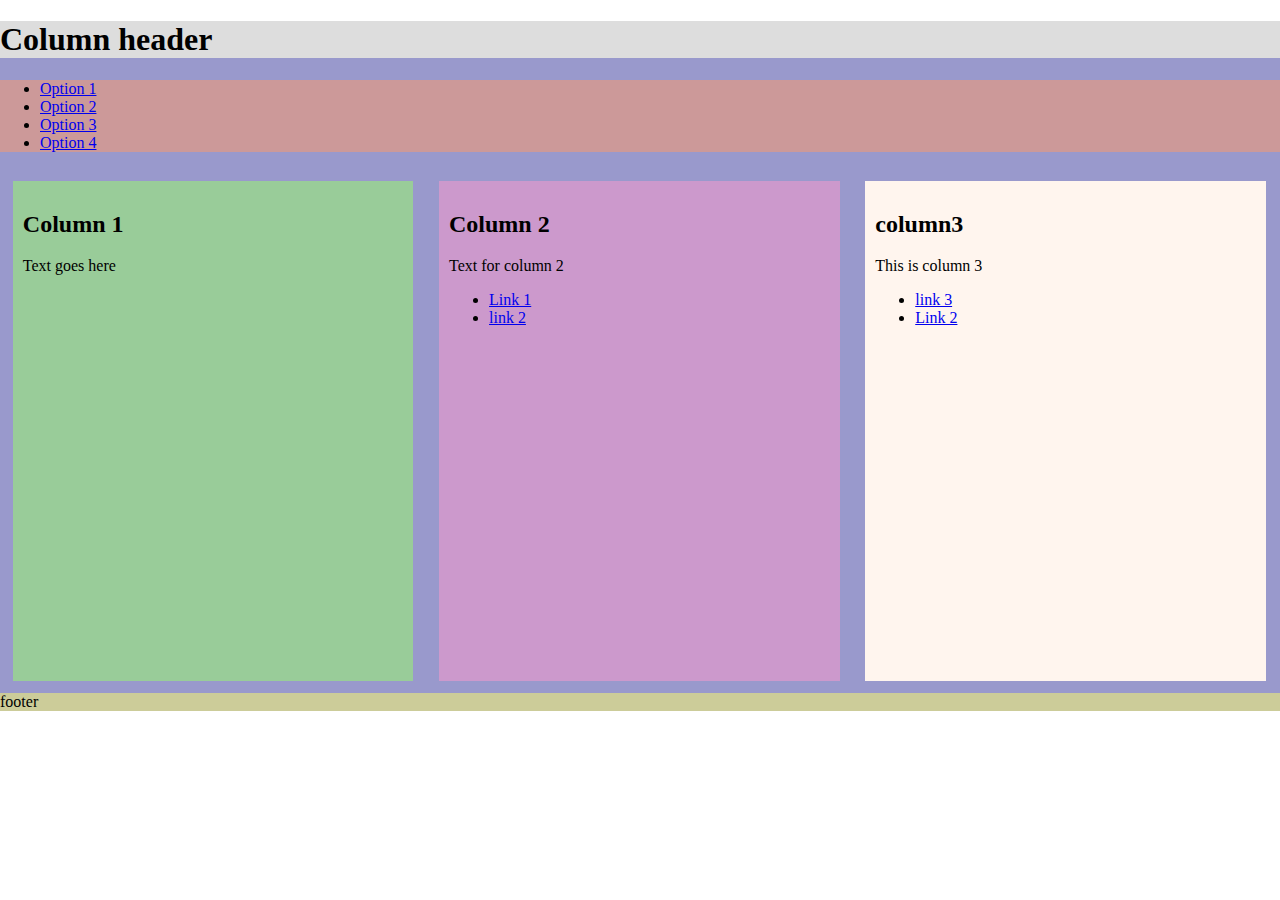
==== index.html @ 637c5eed "index" ====
<!DOCTYPE html>
<html>
    <head>
        <title>2 column layout</title>
        <meta name="viewport" content="width=device-width, initial-scale=1.0">
        <link rel="stylesheet" href="2columnlayout.css"> 
    </head>
    <body>
        <div id="wrap">
            <div id="header"><h1> Column header</h1></div>
            <div id="nav">
                <ul>
                    <li><a href="x">Option 1</a></li>
                    <li><a href="x">Option 2</a></li>
                    <li><a href="x">Option 3</a></li>
                    <li><a href="x">Option 4</a></li>
                </ul>
            </div>
            <div id="main">
                <h2>Column 1 </h2>
                <p>Text goes here</p>
            </div>
            <div id="sidebar">
                <h2>Column 2</h2>
                <p>Text for column 2</p>
                <ul>
                    <li><a href="#">Link 1</a></li>
                    <li><a href="#">link 2</a></li>
                </ul>
            </div>
            <div>
                <div id="sidebar2">
                    <h2>column3</h2>
                    <p>This is column 3</p>
                    <ul>
                        <li><a href="#">link 3</a></li>
                        <li><a href="#">Link 2</a></li>
                    </ul>
                </div>
            </div>
            <div id="footer">
                <p>footer</p>
                </div>
        </div>
    </body>
</html>
---- 2columnlayout.css ----
body, html{
    margin:0%;
    padding:0%;
    color:rgb(0, 0, 0);
    background:#ffffff;
}  

*{
    box-sizing: border-box;
  }
#wrap{
        width: 100%;
        margin: auto;
        background:#99c;
}

#header{
    background: #dddddd;
}
#nav{
    background:#c99;
}
#ul{
list-style-type:none;
margin: 0;
padding: 0;
width: 60px;
background-color: #f1f1f1;
}   


#li a{
    display: block;
    color: #000000;
    padding: 8px 16px;
    text-decoration: none;
}
#li a.active {
    background-color: #4CAF50;
    color: white;
}
/*link changes colour on hover */
li a:hover:not(.active) {
    background-color: #555;
    color: white;
  }



#main{
    background: #99cc99;
    float: left;
    width: 31.3%;
    height:500px;
    background:#9c9;
    margin:1%;
    border:1%;
    padding:10px;
}
#sidebar{
    background: #cc99cc;
    float: left;
    width: 31.3%;
    height:500px;
    background:#c9c;
    margin:1%;
    border:1%;
    padding:10px;
   
}
#sidebar2{
    background: seagreen;
    float: left;
    width: 31.3%;
    height:500px;
    background: seashell;
    margin:1%;
    border:1%;
    padding:10px;
}

#footer{
    background: #cccc99;
    clear:both;
    margin:auto;
    border:auto;
}

@media only screen and (max-width: 600px) {
#main{
    background: #99cc99;
    float: left;
    width: 100%;
    height:500px;
}
#sidebar{
    background: #cc99cc;
    float: left;
    width: 100%;
    height:500px; 
}
#sidebar2{
    background: seagreen;
    float: left;
    width: 100%;
    height:500px;
}
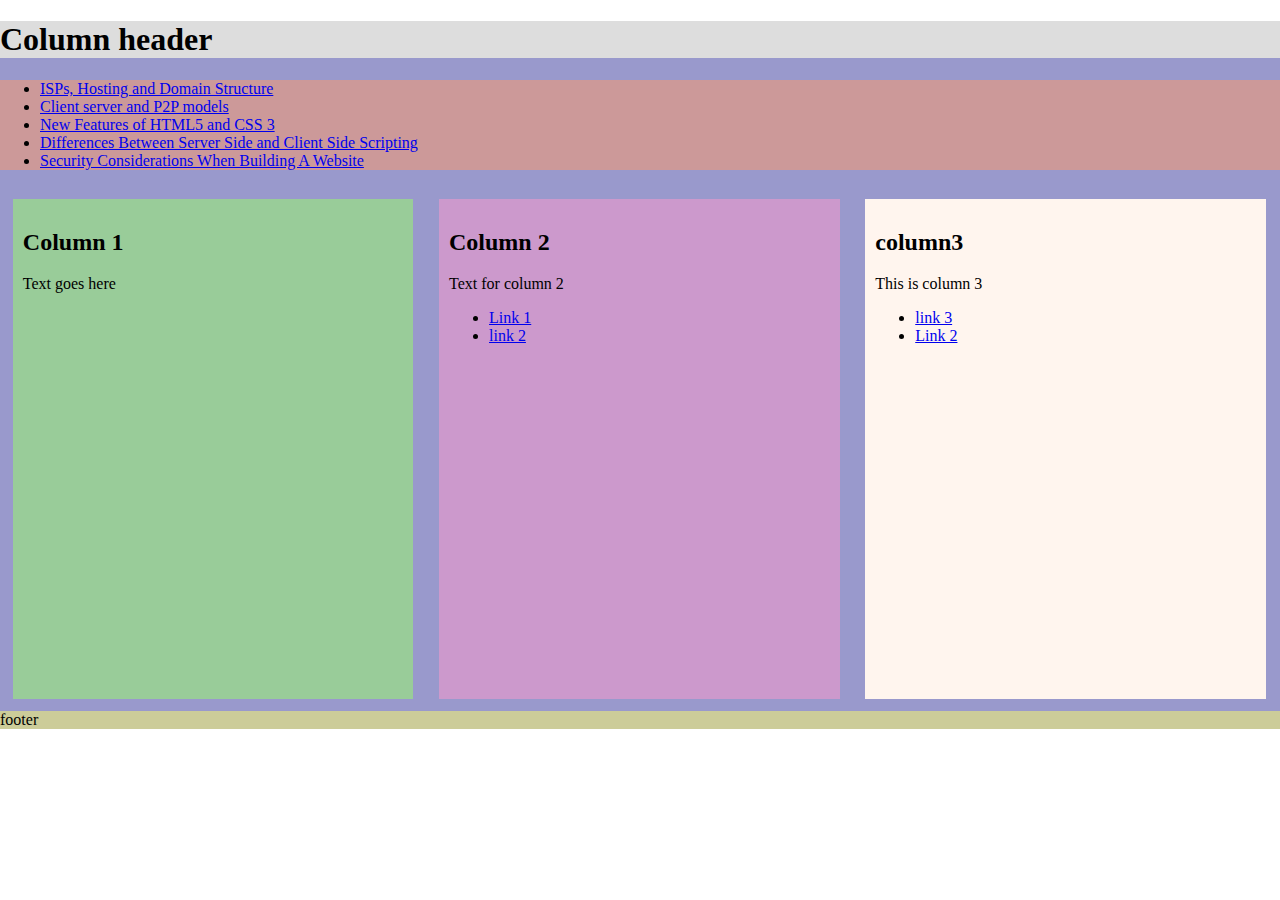
==== commit 6d85ad41: "assignment framework" ====
--- a/index.html
+++ b/index.html
@@ -1,19 +1,20 @@
 <!DOCTYPE html>
 <html>
     <head>
-        <title>2 column layout</title>
+        <title>Home Page</title>
         <meta name="viewport" content="width=device-width, initial-scale=1.0">
-        <link rel="stylesheet" href="2columnlayout.css"> 
+        <link rel="stylesheet" href="index.css"> 
     </head>
     <body>
         <div id="wrap">
             <div id="header"><h1> Column header</h1></div>
             <div id="nav">
                 <ul>
-                    <li><a href="x">Option 1</a></li>
-                    <li><a href="x">Option 2</a></li>
-                    <li><a href="x">Option 3</a></li>
-                    <li><a href="x">Option 4</a></li>
+                    <li><a href="isp.html">ISPs, Hosting and Domain Structure</a></li>
+                    <li><a href="clientmodels.html">Client server and P2P models</a></li>
+                    <li><a href="features.html">New Features of HTML5 and CSS 3</a></li>
+                    <li><a href="differences.html">Differences Between Server Side and Client Side Scripting</a></li>
+                    <li><a href="security.html">Security Considerations When Building A Website</a></li>
                 </ul>
             </div>
             <div id="main">
--- a/index.css
+++ b/index.css
@@ -0,0 +1,108 @@
+body, html{
+    margin:0%;
+    padding:0%;
+    color:rgb(0, 0, 0);
+    background:#ffffff;
+}  
+
+*{
+    box-sizing: border-box;
+  }
+#wrap{
+        width: 100%;
+        margin: auto;
+        background:#99c;
+}
+
+#header{
+    background: #dddddd;
+}
+#nav{
+    background:#c99;
+}
+#ul{
+list-style-type:none;
+margin: 0;
+padding: 0;
+width: 60px;
+background-color: #f1f1f1;
+}   
+
+
+#li a{
+    display: block;
+    color: #000000;
+    padding: 8px 16px;
+    text-decoration: none;
+}
+#li a.active {
+    background-color: #4CAF50;
+    color: white;
+}
+/*link changes colour on hover */
+li a:hover:not(.active) {
+    background-color: #555;
+    color: white;
+  }
+
+
+
+#main{
+    background: #99cc99;
+    float: left;
+    width: 31.3%;
+    height:500px;
+    background:#9c9;
+    margin:1%;
+    border:1%;
+    padding:10px;
+}
+#sidebar{
+    background: #cc99cc;
+    float: left;
+    width: 31.3%;
+    height:500px;
+    background:#c9c;
+    margin:1%;
+    border:1%;
+    padding:10px;
+   
+}
+#sidebar2{
+    background: seagreen;
+    float: left;
+    width: 31.3%;
+    height:500px;
+    background: seashell;
+    margin:1%;
+    border:1%;
+    padding:10px;
+}
+
+#footer{
+    background: #cccc99;
+    clear:both;
+    margin:auto;
+    border:auto;
+}
+
+@media only screen and (max-width: 600px) {
+    #main{
+        background: #99cc99;
+        float: left;
+        width: 100%;
+        height:500px;
+    }
+    #sidebar{
+        background: #cc99cc;
+        float: left;
+        width: 100%;
+        height:500px; 
+    }
+    #sidebar2{
+        background: seagreen;
+        float: left;
+        width: 100%;
+        height:500px;
+    }
+}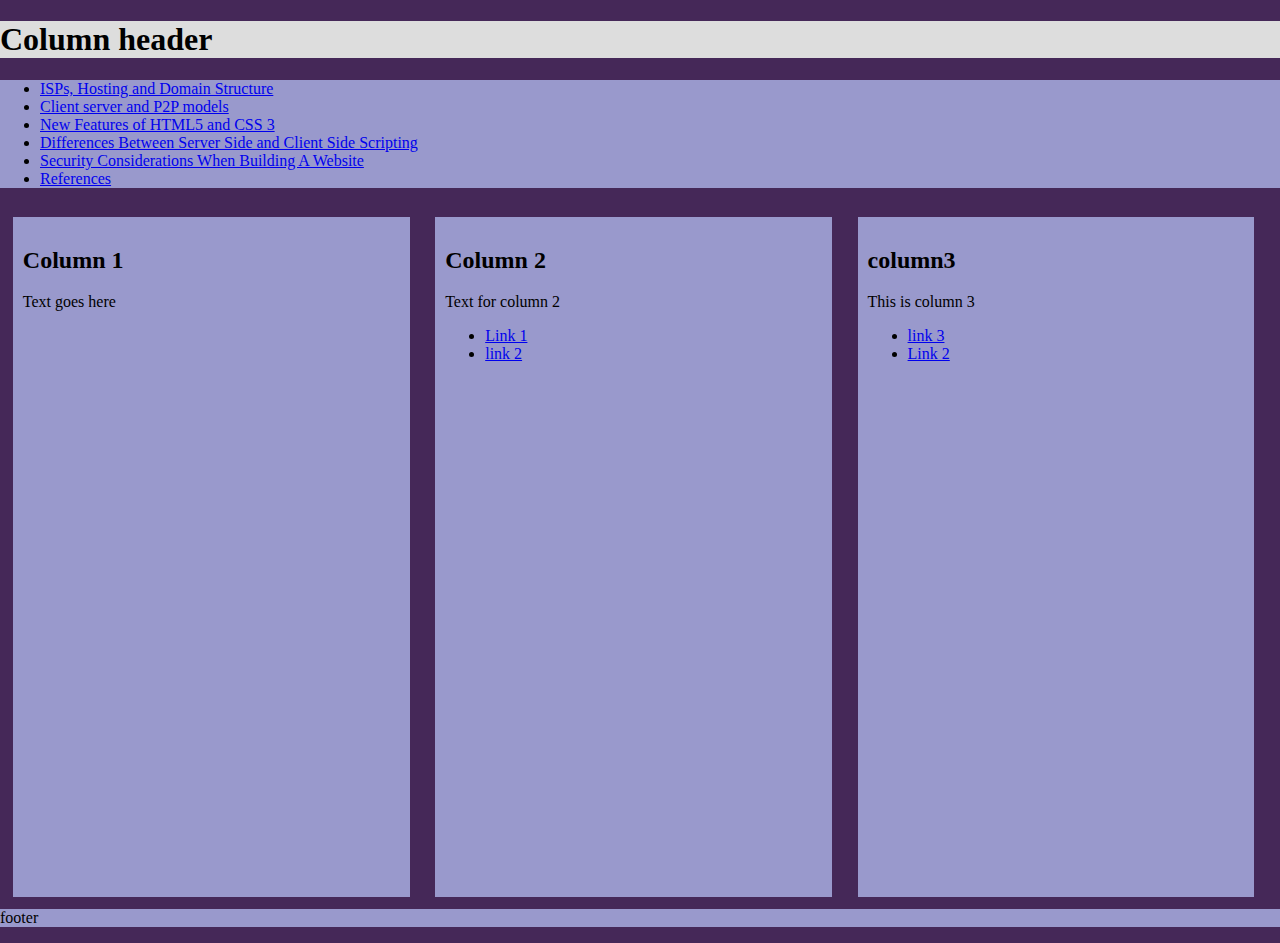
==== commit 98e6cbd3: "website framework" ====
--- a/index.html
+++ b/index.html
@@ -15,6 +15,7 @@
                     <li><a href="features.html">New Features of HTML5 and CSS 3</a></li>
                     <li><a href="differences.html">Differences Between Server Side and Client Side Scripting</a></li>
                     <li><a href="security.html">Security Considerations When Building A Website</a></li>
+                    <li><a href="references.html">References</a></li>
                 </ul>
             </div>
             <div id="main">
--- a/index.css
+++ b/index.css
@@ -2,7 +2,7 @@
     margin:0%;
     padding:0%;
     color:rgb(0, 0, 0);
-    background:#ffffff;
+    background:#452858;
 }  
 
 *{
@@ -11,14 +11,14 @@
 #wrap{
         width: 100%;
         margin: auto;
-        background:#99c;
+        background:#452858;
 }
 
 #header{
     background: #dddddd;
 }
 #nav{
-    background:#c99;
+    background:#99c;
 }
 #ul{
 list-style-type:none;
@@ -48,39 +48,39 @@
 
 
 #main{
-    background: #99cc99;
+    background: #452858;
     float: left;
-    width: 31.3%;
-    height:500px;
-    background:#9c9;
+    width: 31%;
+    height:680px;
+    background:#99C;
     margin:1%;
     border:1%;
     padding:10px;
 }
 #sidebar{
-    background: #cc99cc;
+    background: #452858;
     float: left;
-    width: 31.3%;
-    height:500px;
-    background:#c9c;
+    width: 31%;
+    height:680px;
+    background:#99C;
     margin:1%;
     border:1%;
     padding:10px;
    
 }
 #sidebar2{
-    background: seagreen;
+    background: #452858;
     float: left;
-    width: 31.3%;
-    height:500px;
-    background: seashell;
+    width: 31%;
+    height:680px;
+    background: #99c;
     margin:1%;
     border:1%;
     padding:10px;
 }
 
 #footer{
-    background: #cccc99;
+    background: #99c;
     clear:both;
     margin:auto;
     border:auto;
@@ -88,21 +88,15 @@
 
 @media only screen and (max-width: 600px) {
     #main{
-        background: #99cc99;
+        background: #99c;
         float: left;
         width: 100%;
         height:500px;
     }
     #sidebar{
-        background: #cc99cc;
+        background: #99c;
         float: left;
         width: 100%;
         height:500px; 
     }
-    #sidebar2{
-        background: seagreen;
-        float: left;
-        width: 100%;
-        height:500px;
-    }
 }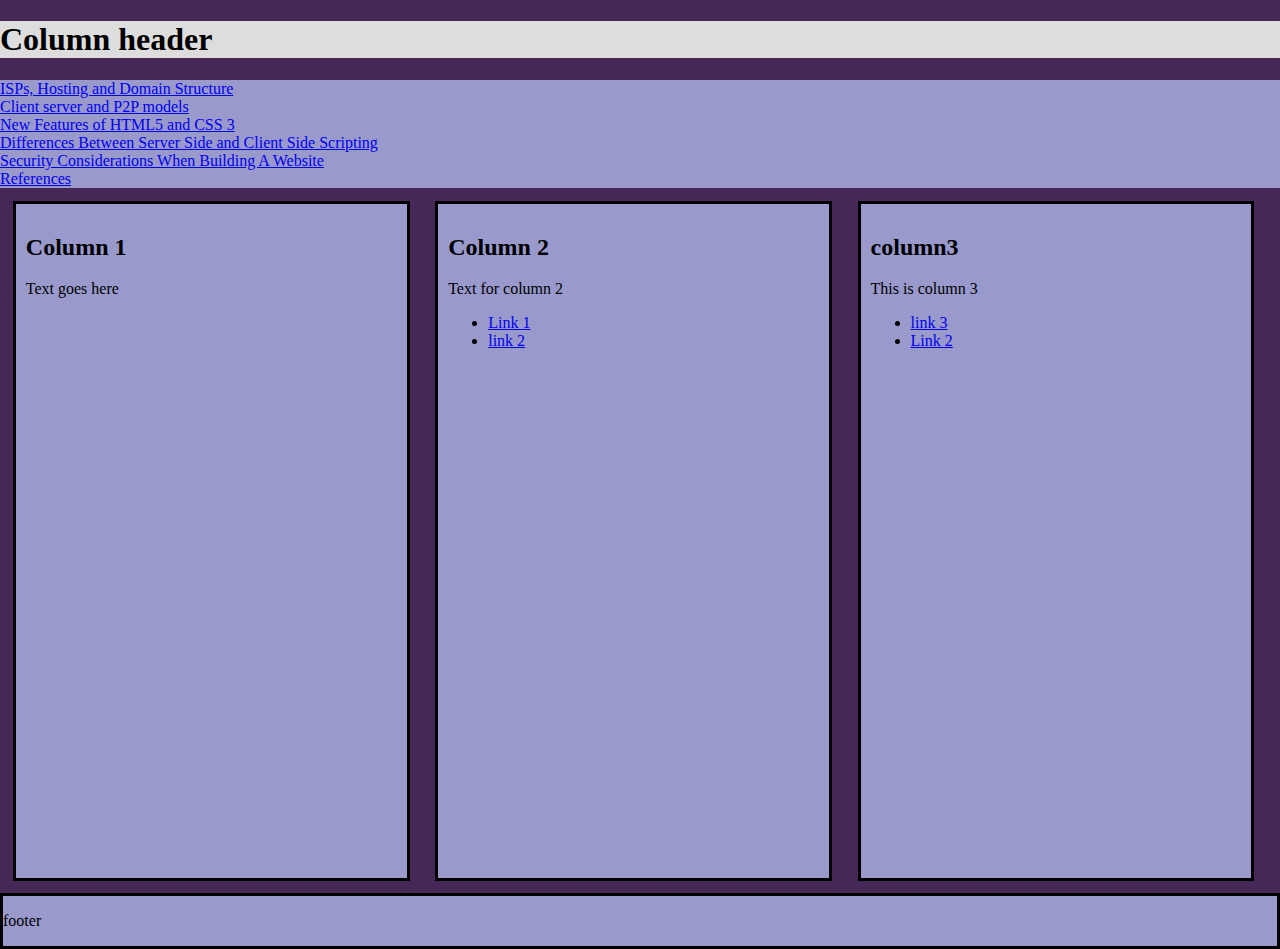
==== commit b5d01a65: "nav bar fix 1" ====
--- a/index.html
+++ b/index.html
@@ -9,7 +9,7 @@
         <div id="wrap">
             <div id="header"><h1> Column header</h1></div>
             <div id="nav">
-                <ul>
+                <ul id="nav_ul">
                     <li><a href="isp.html">ISPs, Hosting and Domain Structure</a></li>
                     <li><a href="clientmodels.html">Client server and P2P models</a></li>
                     <li><a href="features.html">New Features of HTML5 and CSS 3</a></li>
@@ -21,6 +21,7 @@
             <div id="main">
                 <h2>Column 1 </h2>
                 <p>Text goes here</p>
+                
             </div>
             <div id="sidebar">
                 <h2>Column 2</h2>
--- a/index.css
+++ b/index.css
@@ -20,17 +20,17 @@
 #nav{
     background:#99c;
 }
-#ul{
-list-style-type:none;
-margin: 0;
-padding: 0;
-width: 60px;
-background-color: #f1f1f1;
+#nav_ul{
+    list-style-type: none;
+    margin: 0;
+    padding: 0;
+    background-color: #99c;
 }   
 
 
 #li a{
     display: block;
+    width: 60px;
     color: #000000;
     padding: 8px 16px;
     text-decoration: none;
@@ -54,7 +54,7 @@
     height:680px;
     background:#99C;
     margin:1%;
-    border:1%;
+    border:solid;
     padding:10px;
 }
 #sidebar{
@@ -64,7 +64,7 @@
     height:680px;
     background:#99C;
     margin:1%;
-    border:1%;
+    border:solid;
     padding:10px;
    
 }
@@ -75,7 +75,7 @@
     height:680px;
     background: #99c;
     margin:1%;
-    border:1%;
+    border:solid;
     padding:10px;
 }
 
@@ -83,7 +83,7 @@
     background: #99c;
     clear:both;
     margin:auto;
-    border:auto;
+    border:solid;
 }
 
 @media only screen and (max-width: 600px) {
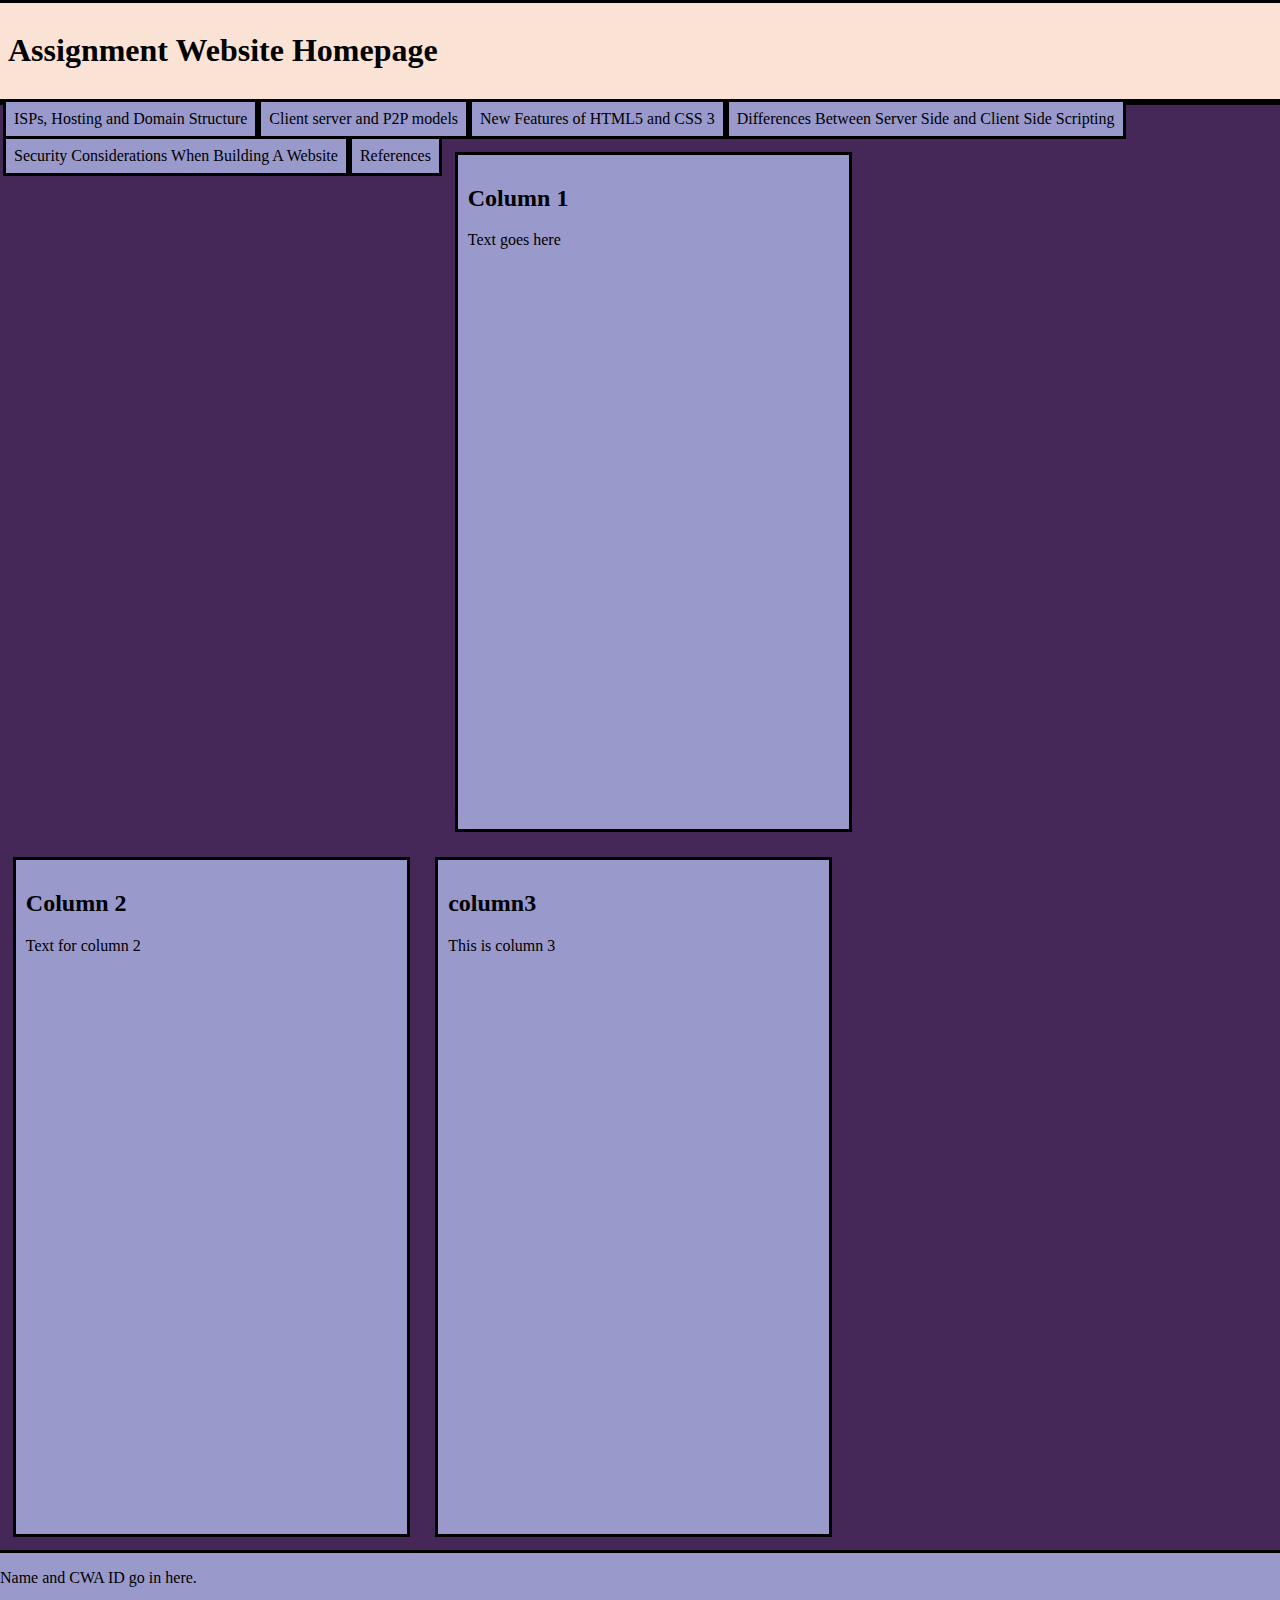
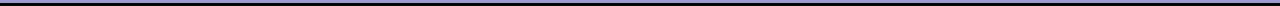
==== commit 9021b705: "updated nav and colours" ====
--- a/index.html
+++ b/index.html
@@ -7,7 +7,7 @@
     </head>
     <body>
         <div id="wrap">
-            <div id="header"><h1> Column header</h1></div>
+            <div id="header"><h1> Assignment Website Homepage</h1></div>
             <div id="nav">
                 <ul id="nav_ul">
                     <li><a href="isp.html">ISPs, Hosting and Domain Structure</a></li>
@@ -26,23 +26,15 @@
             <div id="sidebar">
                 <h2>Column 2</h2>
                 <p>Text for column 2</p>
-                <ul>
-                    <li><a href="#">Link 1</a></li>
-                    <li><a href="#">link 2</a></li>
-                </ul>
             </div>
             <div>
                 <div id="sidebar2">
                     <h2>column3</h2>
                     <p>This is column 3</p>
-                    <ul>
-                        <li><a href="#">link 3</a></li>
-                        <li><a href="#">Link 2</a></li>
-                    </ul>
                 </div>
             </div>
             <div id="footer">
-                <p>footer</p>
+                <p>Name and CWA ID go in here.</p>
                 </div>
         </div>
     </body>
--- a/index.css
+++ b/index.css
@@ -15,24 +15,33 @@
 }
 
 #header{
-    background: #dddddd;
+    background: #fae3d5;
+    border:solid;
+    border-left: none;
+    border-right: none;
+    padding:8px;
 }
 #nav{
     background:#99c;
 }
 #nav_ul{
     list-style-type: none;
+    border:solid;
+    border-top-style: none;
     margin: 0;
     padding: 0;
     background-color: #99c;
 }   
 
 
-#li a{
-    display: block;
-    width: 60px;
+li a{
+    display: inline;
+    border:solid;
+    border-top-style: none;
     color: #000000;
-    padding: 8px 16px;
+    background-color: #99c;
+    padding: 8px;
+    float: left;
     text-decoration: none;
 }
 #li a.active {
@@ -84,6 +93,8 @@
     clear:both;
     margin:auto;
     border:solid;
+    border-left: none;
+    border-right: none;
 }
 
 @media only screen and (max-width: 600px) {
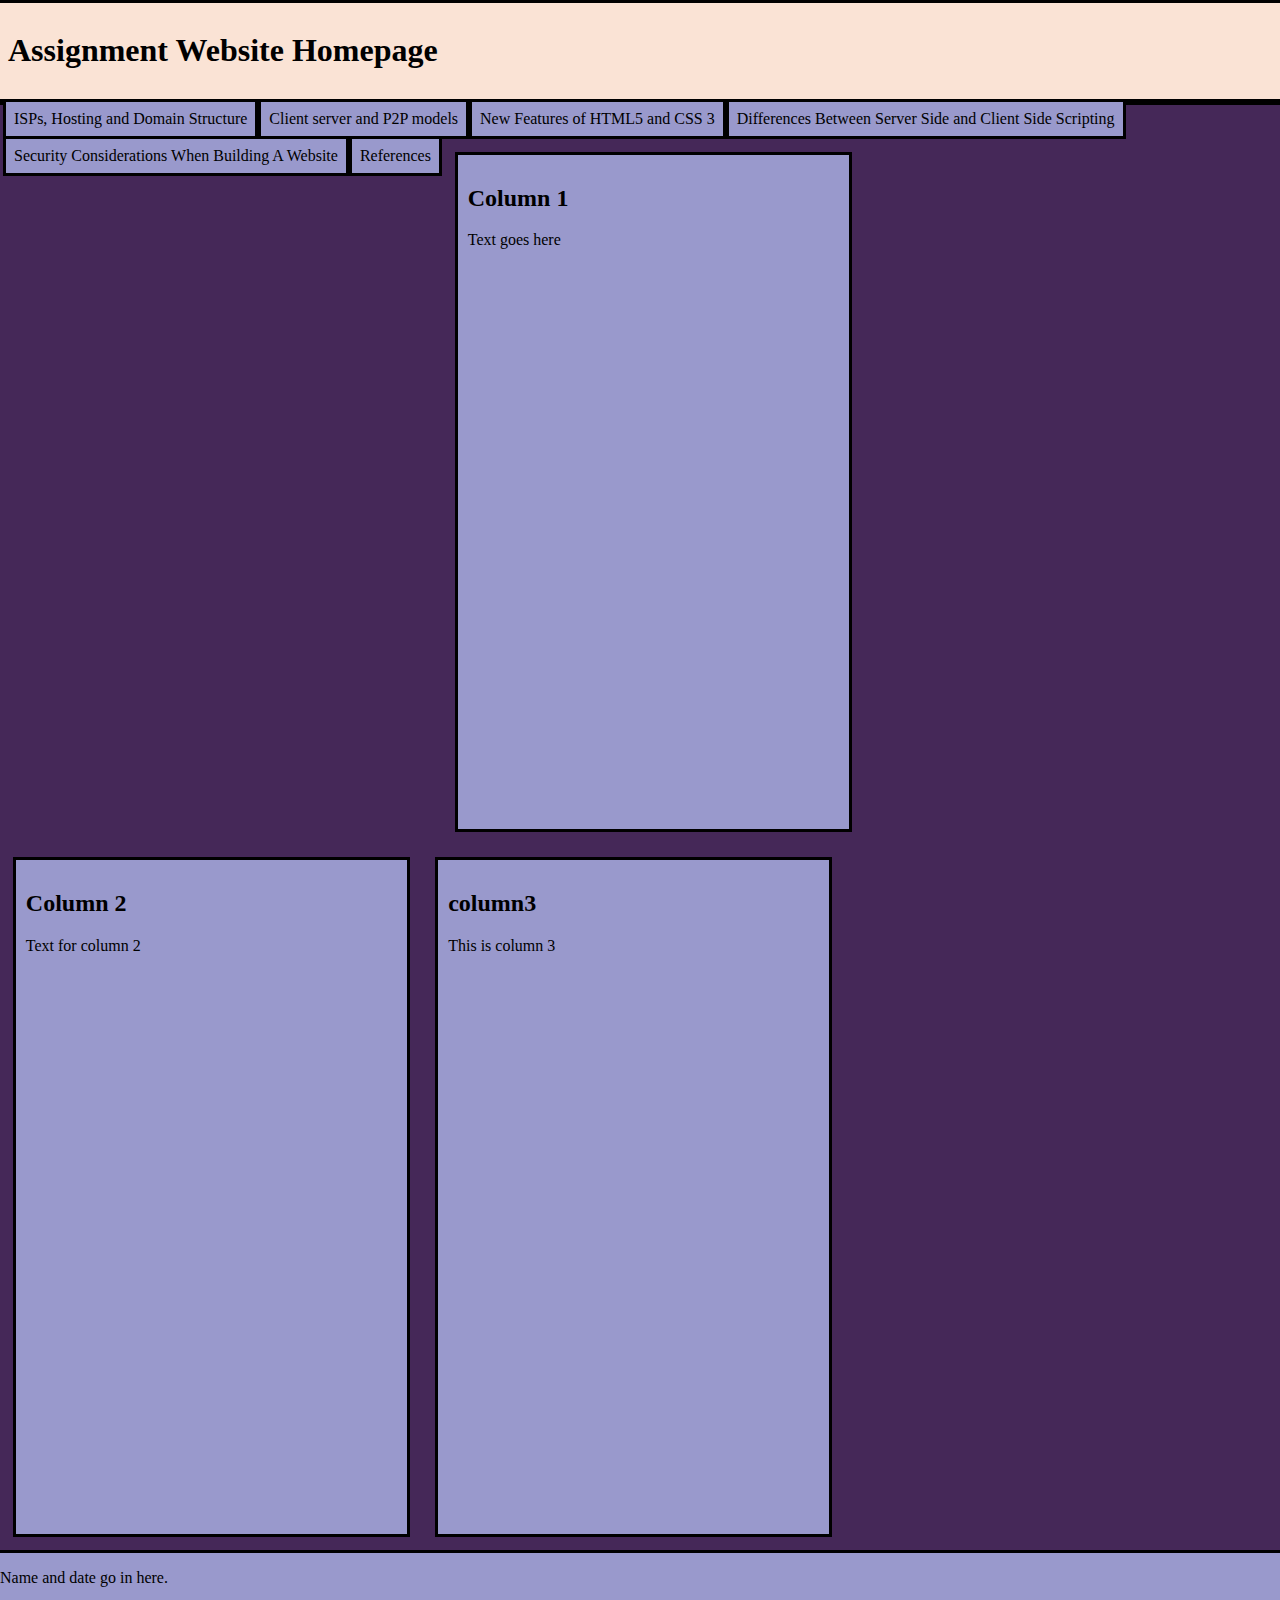
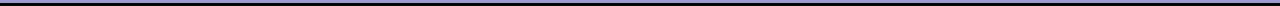
==== commit 6cc8df92: "date" ====
--- a/index.html
+++ b/index.html
@@ -34,7 +34,7 @@
                 </div>
             </div>
             <div id="footer">
-                <p>Name and CWA ID go in here.</p>
+                <p>Name and date go in here.</p>
                 </div>
         </div>
     </body>
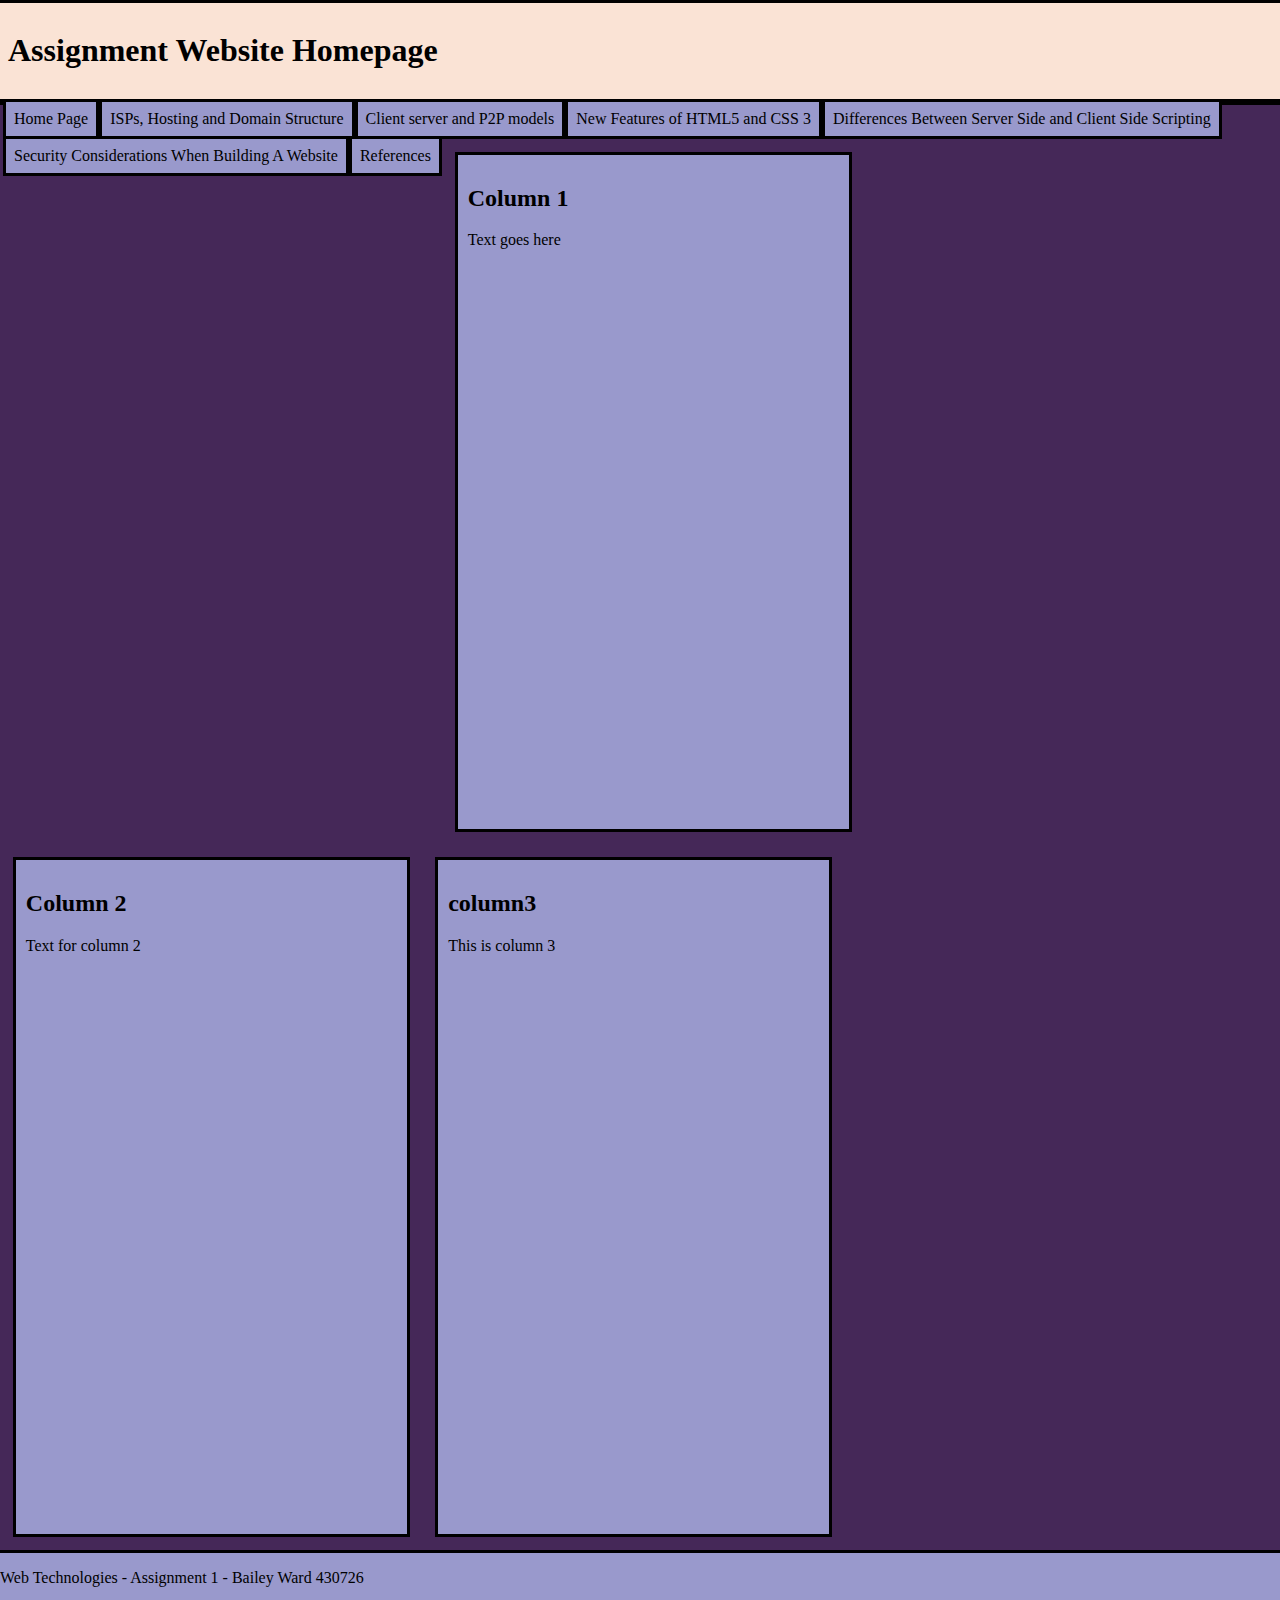
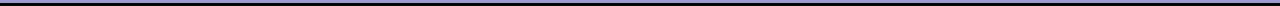
==== commit 084886c8: "website" ====
--- a/index.html
+++ b/index.html
@@ -10,6 +10,7 @@
             <div id="header"><h1> Assignment Website Homepage</h1></div>
             <div id="nav">
                 <ul id="nav_ul">
+                    <li><a href="index.html">Home Page</a></li>
                     <li><a href="isp.html">ISPs, Hosting and Domain Structure</a></li>
                     <li><a href="clientmodels.html">Client server and P2P models</a></li>
                     <li><a href="features.html">New Features of HTML5 and CSS 3</a></li>
@@ -34,7 +35,7 @@
                 </div>
             </div>
             <div id="footer">
-                <p>Name and date go in here.</p>
+                <p>Web Technologies - Assignment 1 - Bailey Ward 430726</p>
                 </div>
         </div>
     </body>
